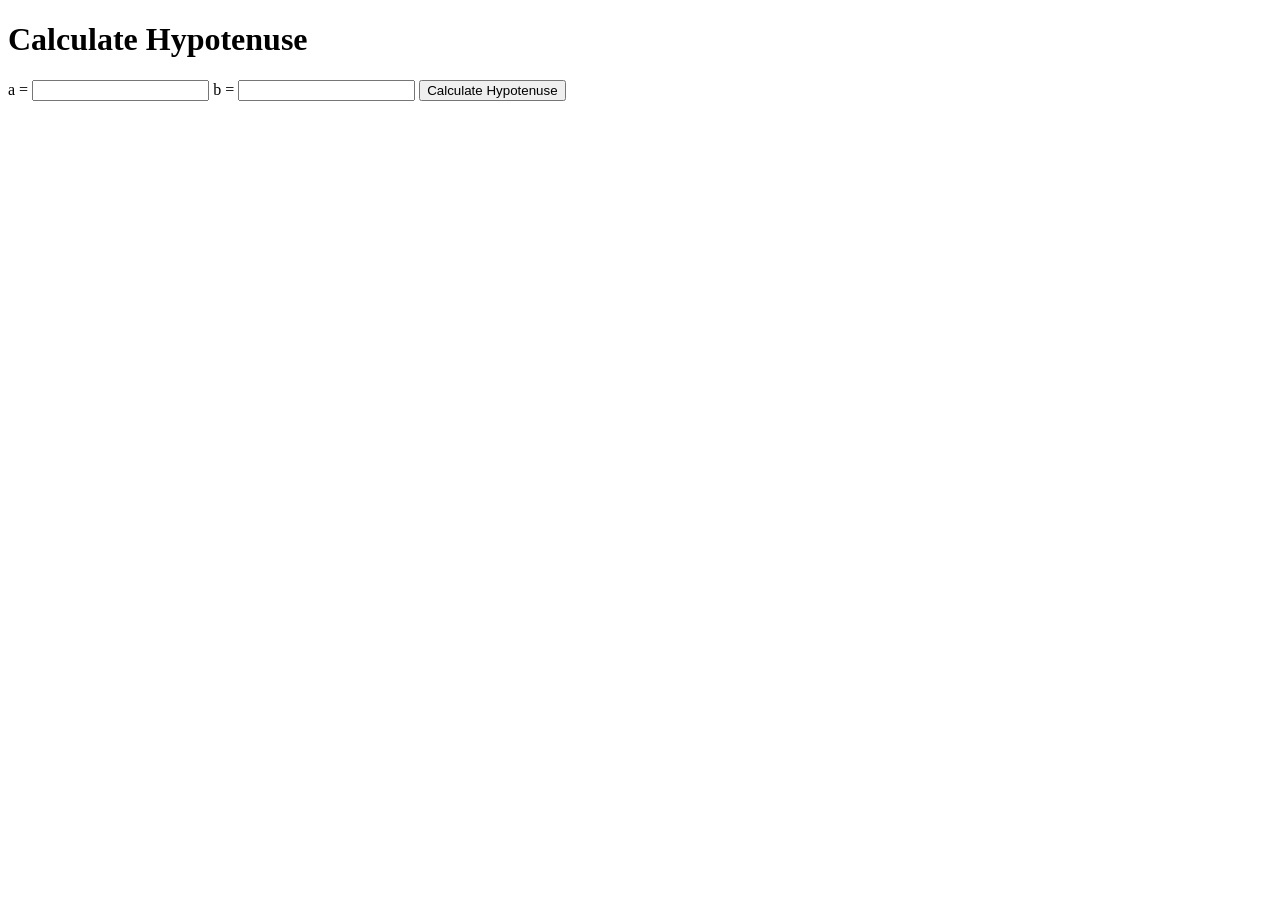
==== hypotenuse.html @ 1ee0a08e "hypotenuse is complete but css is remaining" ====
<!DOCTYPE html>
<html lang="en">
  <head>
    <meta charset="UTF-8" />
    <meta http-equiv="X-UA-Compatible" content="IE=edge" />
    <meta name="viewport" content="width=device-width, initial-scale=1.0" />
    <title>Hypotenuse</title>
  </head>
  <body>
    <h1>Calculate Hypotenuse</h1>
    <label>a =</label>
    <input type="number" class="side-input" />
    <label>b =</label>
    <input type="number" class="side-input" />
    <button id="hypotenuse-btn">Calculate Hypotenuse</button>
    <div id="output"></div>
    <script src="./hypotenuse.js"></script>
  </body>
</html>
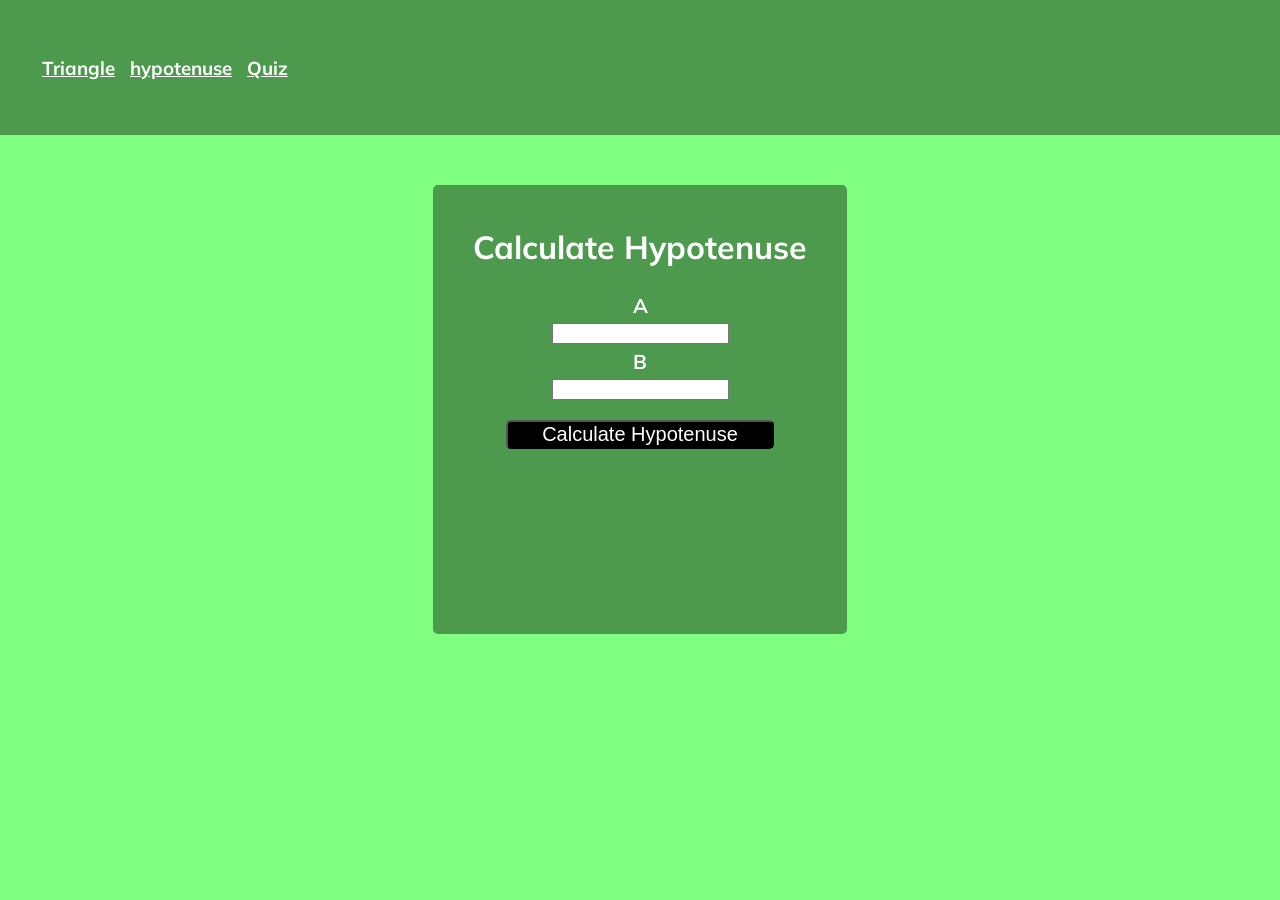
==== commit 62fbd411: "css completed" ====
--- a/hypotenuse.html
+++ b/hypotenuse.html
@@ -4,16 +4,24 @@
     <meta charset="UTF-8" />
     <meta http-equiv="X-UA-Compatible" content="IE=edge" />
     <meta name="viewport" content="width=device-width, initial-scale=1.0" />
+    <link rel="stylesheet" href="./style.css" />
     <title>Hypotenuse</title>
   </head>
   <body>
-    <h1>Calculate Hypotenuse</h1>
-    <label>a =</label>
-    <input type="number" class="side-input" />
-    <label>b =</label>
-    <input type="number" class="side-input" />
-    <button id="hypotenuse-btn">Calculate Hypotenuse</button>
-    <div id="output"></div>
+    <nav>
+      <h3><a href="./isTriangle.html"> Triangle</a></h3>
+      <h3><a href="./hypotenuse.html">hypotenuse</a></h3>
+      <h3><a href="./Quiz.html">Quiz</a></h3>
+    </nav>
+    <div class="container">
+      <h1>Calculate Hypotenuse</h1>
+      <label>a </label>
+      <input type="number" class="side-input" />
+      <label>b </label>
+      <input type="number" class="side-input" />
+      <button id="hypotenuse-btn">Calculate Hypotenuse</button>
+      <div id="output"></div>
+    </div>
     <script src="./hypotenuse.js"></script>
   </body>
 </html>
--- a/style.css
+++ b/style.css
@@ -0,0 +1,72 @@
+@import url("https://fonts.googleapis.com/css2?family=Muli&display=swap");
+* {
+  box-sizing: border-box;
+}
+body {
+  background-color: #80ff80;
+  color: white;
+  font-family: "Muli", sans-serif;
+  display: flex;
+  align-items: center;
+  justify-content: center;
+  overflow-x: hidden;
+  flex-direction: column;
+  margin: 0;
+}
+.container {
+  margin-top: 50px;
+  background-color: rgba(0, 0, 0, 0.4);
+  display: flex;
+  flex-direction: column;
+  align-items: center;
+  padding: 20px 40px;
+  padding-bottom: 10rem;
+  border-radius: 5px;
+}
+
+nav {
+  background-color: rgba(0, 0, 0, 0.4);
+  color: whites;
+  padding: 2rem;
+  width: 100%;
+  display: flex;
+}
+
+a {
+  padding-left: 5px;
+  color: white;
+}
+h3 {
+  padding: 5px 5px 5px 5px;
+}
+button {
+  text-transform: capitalize;
+  background-color: black;
+  color: white;
+  margin-top: 8px;
+  border-radius: 5px;
+}
+label {
+  font-weight: bold;
+  text-transform: capitalize;
+  font-size: 20px;
+  padding: 5px 5px 5px 5px;
+}
+button {
+  margin-top: 20px;
+  width: 80%;
+  font-size: 20px;
+}
+p {
+  font-weight: bold;
+  text-transform: capitalize;
+  font-size: 20px;
+  padding: 5px 5px 5px 5px;
+}
+#output {
+  margin-top: 15px;
+  font-weight: bold;
+  text-transform: capitalize;
+  font-size: 20px;
+  padding: 5px 5px 5px 5px;
+}
